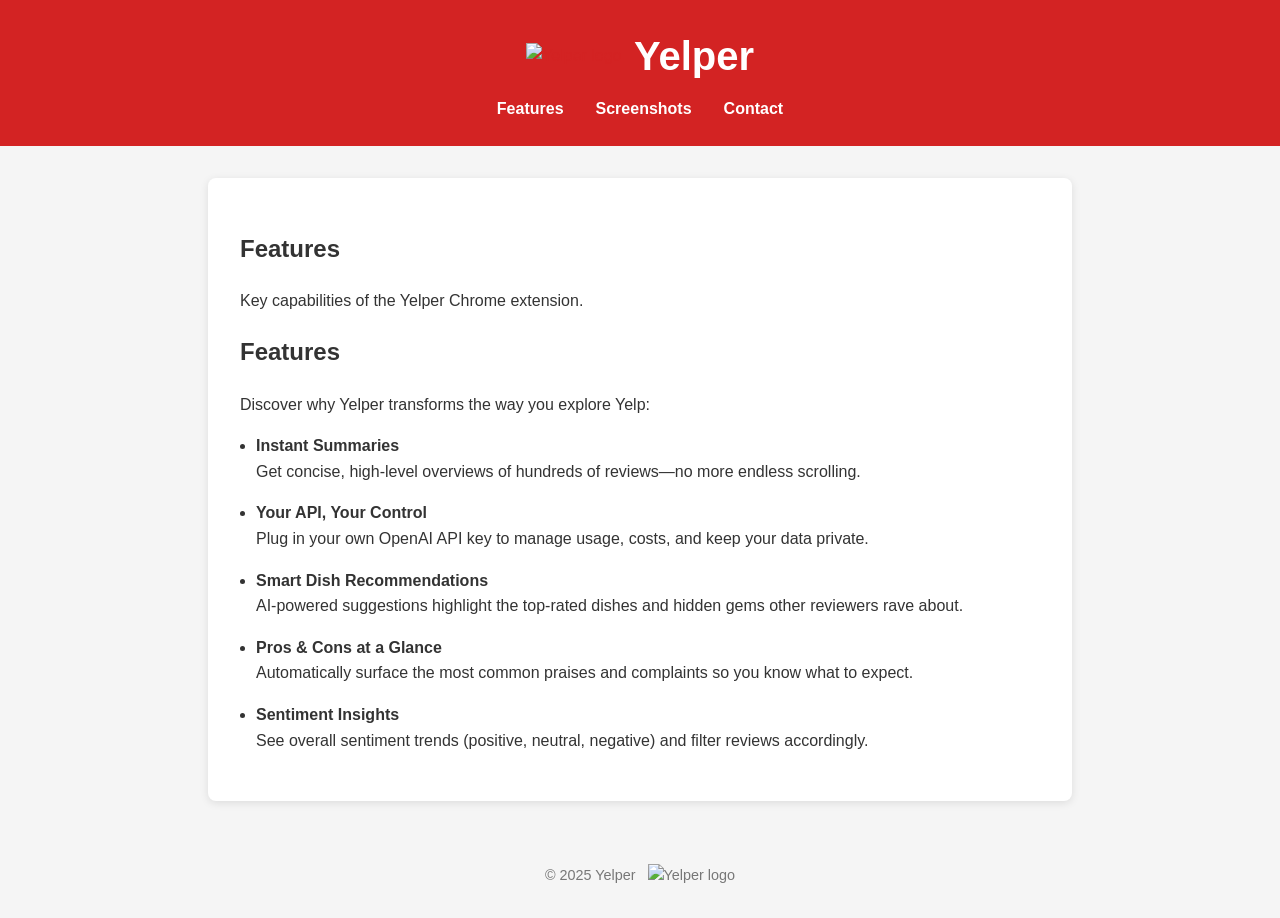
==== features/index.html @ 44786fa3 "hoist build site to repo root" ====
<!DOCTYPE html>
<html lang="en-us">
<head><script src="/livereload.js?mindelay=10&amp;v=2&amp;port=1313&amp;path=livereload" data-no-instant defer></script>
  <meta charset="UTF-8">
  <meta name="viewport" content="width=device-width, initial-scale=1.0">
  <title>Features | Yelper</title>
  <meta name="description" content="Key capabilities of the Yelper Chrome extension.">
  
  <link rel="icon" href="/images/logo.png" type="image/png">
  <link rel="shortcut icon" href="/images/logo.png" type="image/png">
  
  <link rel="stylesheet" href="/css/style.css">
</head>
<body>
  <header>
    
    
    <a href="/" class="logo-link">
      <img src="/images/logo.png" alt="Yelper logo" class="site-logo">
    </a>
    <h1>Yelper</h1>
    <nav>
      <a href="#features">Features</a>
      <a href="#screenshots">Screenshots</a>
      <a href="#contact">Contact</a>
    </nav>
  </header>
  <main>
    
  <article>
    <h1>Features</h1>
    
    <p>Key capabilities of the Yelper Chrome extension.</p>
    
    <h1 id="features">Features</h1>
<p>Discover why Yelper transforms the way you explore Yelp:</p>
<ul>
<li>
<p><strong>Instant Summaries</strong><br>
Get concise, high-level overviews of hundreds of reviews—no more endless scrolling.</p>
</li>
<li>
<p><strong>Your API, Your Control</strong><br>
Plug in your own OpenAI API key to manage usage, costs, and keep your data private.</p>
</li>
<li>
<p><strong>Smart Dish Recommendations</strong><br>
AI-powered suggestions highlight the top-rated dishes and hidden gems other reviewers rave about.</p>
</li>
<li>
<p><strong>Pros &amp; Cons at a Glance</strong><br>
Automatically surface the most common praises and complaints so you know what to expect.</p>
</li>
<li>
<p><strong>Sentiment Insights</strong><br>
See overall sentiment trends (positive, neutral, negative) and filter reviews accordingly.</p>
</li>
</ul>

  </article>

  </main>
  <footer>
    <p>
      &copy; 2025 Yelper
      <img src="/images/logo.png" alt="Yelper logo" class="site-logo footer-logo">
    </p>
  </footer>
</body>
</html>
---- css/style.css ----
/* Reset default margins and paddings */
html, body {
  margin: 0;
  padding: 0;
}

/* Base styles */
body {
  font-family: 'Helvetica Neue', Helvetica, Arial, sans-serif;
  line-height: 1.6;
  background-color: #f5f5f5;
  color: #333;
}

a {
  color: #d32323;
  text-decoration: none;
}

a:hover {
  text-decoration: underline;
}

/* Header styles */
header {
  background: #d32323;
  padding: 1.5rem 0;
  text-align: center;
}

header h1 {
  margin: 0;
  color: #fff;
  text-align: center;
  font-size: 2.5rem;
  display: inline-block;
  vertical-align: middle;
}

nav {
  display: flex;
  justify-content: center;
  margin-top: 0.5rem;
}

nav a {
  color: #fff;
  margin: 0 1rem;
  font-weight: bold;
  font-size: 1rem;
}

/* Main content container */
main {
  max-width: 800px;
  margin: 2rem auto;
  padding: 2rem;
  background: #fff;
  border-radius: 8px;
  box-shadow: 0 2px 8px rgba(0, 0, 0, 0.1);
}

main p {
  margin-bottom: 1rem;
}

/* Section headings */
h2 {
  color: #d32323;
  margin-top: 2rem;
}

/* Lists */
ul {
  padding-left: 1rem;
}

ul li {
  margin: 0.5rem 0;
}

/* Footer styles */
footer {
  text-align: center;
  padding: 1rem 0;
  color: #777;
  font-size: 0.9rem;
  background: #f5f5f5;
  margin-top: 2rem;
}
/* Download button on homepage */
.download-button {
  display: inline-block;
  padding: 0.75rem 1.5rem;
  background-color: #d32323;
  color: white;
  text-decoration: none;
  border-radius: 4px;
  font-weight: bold;
  margin-top: 2rem;
}
.download-button:hover {
  background-color: #a61c1c;
}

/* Logo styles */
header {
  position: relative;
}

.logo-link {
  display: inline-block;
  vertical-align: middle;
  margin-right: 0.5rem;
}

/* Header logo: match the title height */
header .site-logo {
  /* Increase logo size by 50% above title height */
  height: 3.75rem;
  width: auto;
}

.site-logo {
  width: 50px;
  height: auto;
}

.footer-logo {
  margin-left: 0.5rem;
  vertical-align: middle;
}
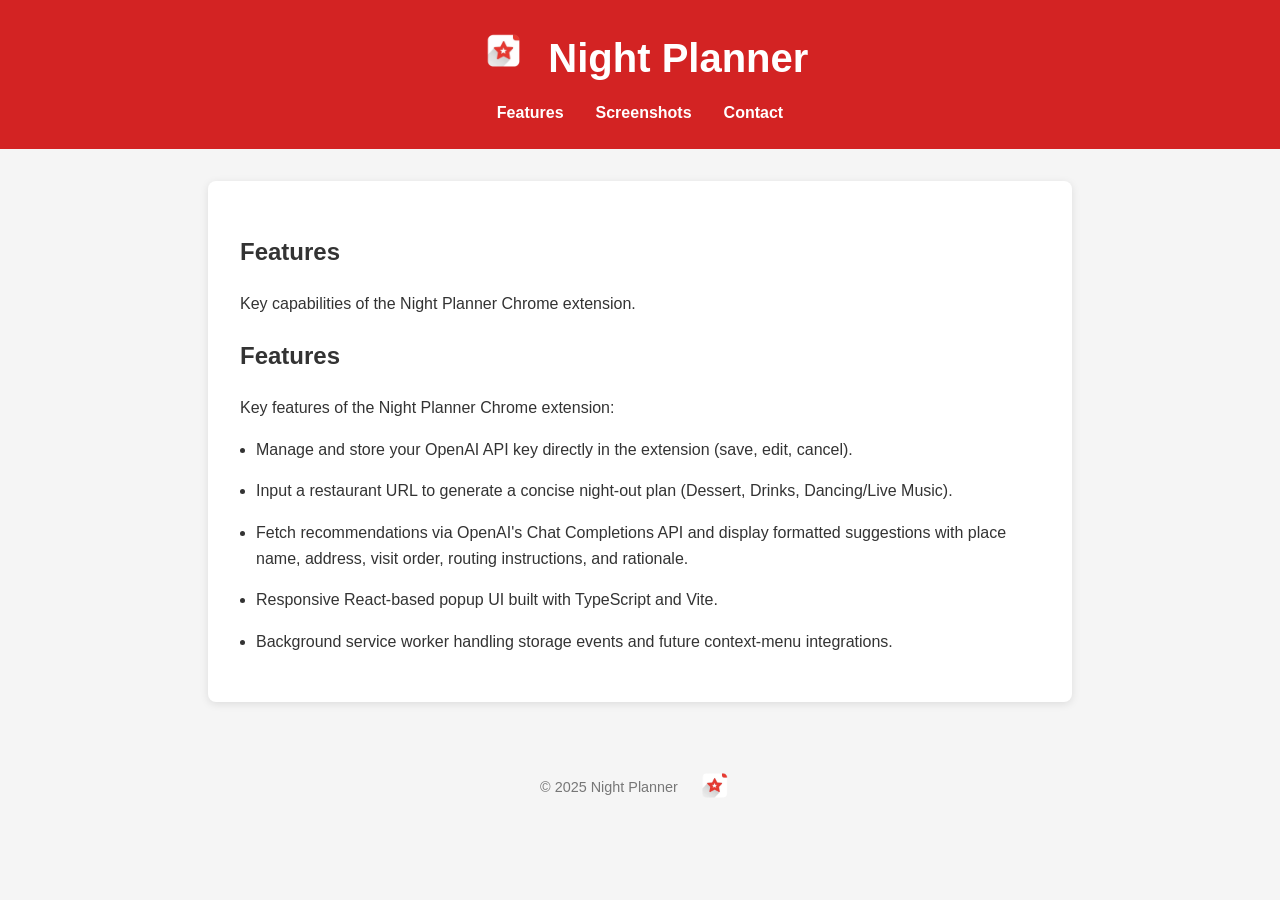
==== commit dd8ebb4a: "changing features and renaming from yelper" ====
--- a/features/index.html
+++ b/features/index.html
@@ -3,8 +3,8 @@
 <head><script src="/livereload.js?mindelay=10&amp;v=2&amp;port=1313&amp;path=livereload" data-no-instant defer></script>
   <meta charset="UTF-8">
   <meta name="viewport" content="width=device-width, initial-scale=1.0">
-  <title>Features | Yelper</title>
-  <meta name="description" content="Key capabilities of the Yelper Chrome extension.">
+  <title>Features | Night Planner</title>
+  <meta name="description" content="Key capabilities of the Night Planner Chrome extension.">
   
   <link rel="icon" href="/images/logo.png" type="image/png">
   <link rel="shortcut icon" href="/images/logo.png" type="image/png">
@@ -16,9 +16,9 @@
     
     
     <a href="/" class="logo-link">
-      <img src="/images/logo.png" alt="Yelper logo" class="site-logo">
+      <img src="/images/logo.png" alt="Night Planner logo" class="site-logo">
     </a>
-    <h1>Yelper</h1>
+      <h1>Night Planner</h1>
     <nav>
       <a href="#features">Features</a>
       <a href="#screenshots">Screenshots</a>
@@ -30,40 +30,35 @@
   <article>
     <h1>Features</h1>
     
-    <p>Key capabilities of the Yelper Chrome extension.</p>
+    <p>Key capabilities of the Night Planner Chrome extension.</p>
     
     <h1 id="features">Features</h1>
-<p>Discover why Yelper transforms the way you explore Yelp:</p>
-<ul>
-<li>
-<p><strong>Instant Summaries</strong><br>
-Get concise, high-level overviews of hundreds of reviews—no more endless scrolling.</p>
-</li>
-<li>
-<p><strong>Your API, Your Control</strong><br>
-Plug in your own OpenAI API key to manage usage, costs, and keep your data private.</p>
-</li>
-<li>
-<p><strong>Smart Dish Recommendations</strong><br>
-AI-powered suggestions highlight the top-rated dishes and hidden gems other reviewers rave about.</p>
-</li>
-<li>
-<p><strong>Pros &amp; Cons at a Glance</strong><br>
-Automatically surface the most common praises and complaints so you know what to expect.</p>
-</li>
-<li>
-<p><strong>Sentiment Insights</strong><br>
-See overall sentiment trends (positive, neutral, negative) and filter reviews accordingly.</p>
-</li>
-</ul>
+    <p>Key features of the Night Planner Chrome extension:</p>
+    <ul>
+      <li>
+        <p>Manage and store your OpenAI API key directly in the extension (save, edit, cancel).</p>
+      </li>
+      <li>
+        <p>Input a restaurant URL to generate a concise night-out plan (Dessert, Drinks, Dancing/Live Music).</p>
+      </li>
+      <li>
+        <p>Fetch recommendations via OpenAI's Chat Completions API and display formatted suggestions with place name, address, visit order, routing instructions, and rationale.</p>
+      </li>
+      <li>
+        <p>Responsive React-based popup UI built with TypeScript and Vite.</p>
+      </li>
+      <li>
+        <p>Background service worker handling storage events and future context-menu integrations.</p>
+      </li>
+    </ul>
 
   </article>
 
   </main>
   <footer>
     <p>
-      &copy; 2025 Yelper
-      <img src="/images/logo.png" alt="Yelper logo" class="site-logo footer-logo">
+      &copy; 2025 Night Planner
+      <img src="/images/logo.png" alt="Night Planner logo" class="site-logo footer-logo">
     </p>
   </footer>
 </body>
